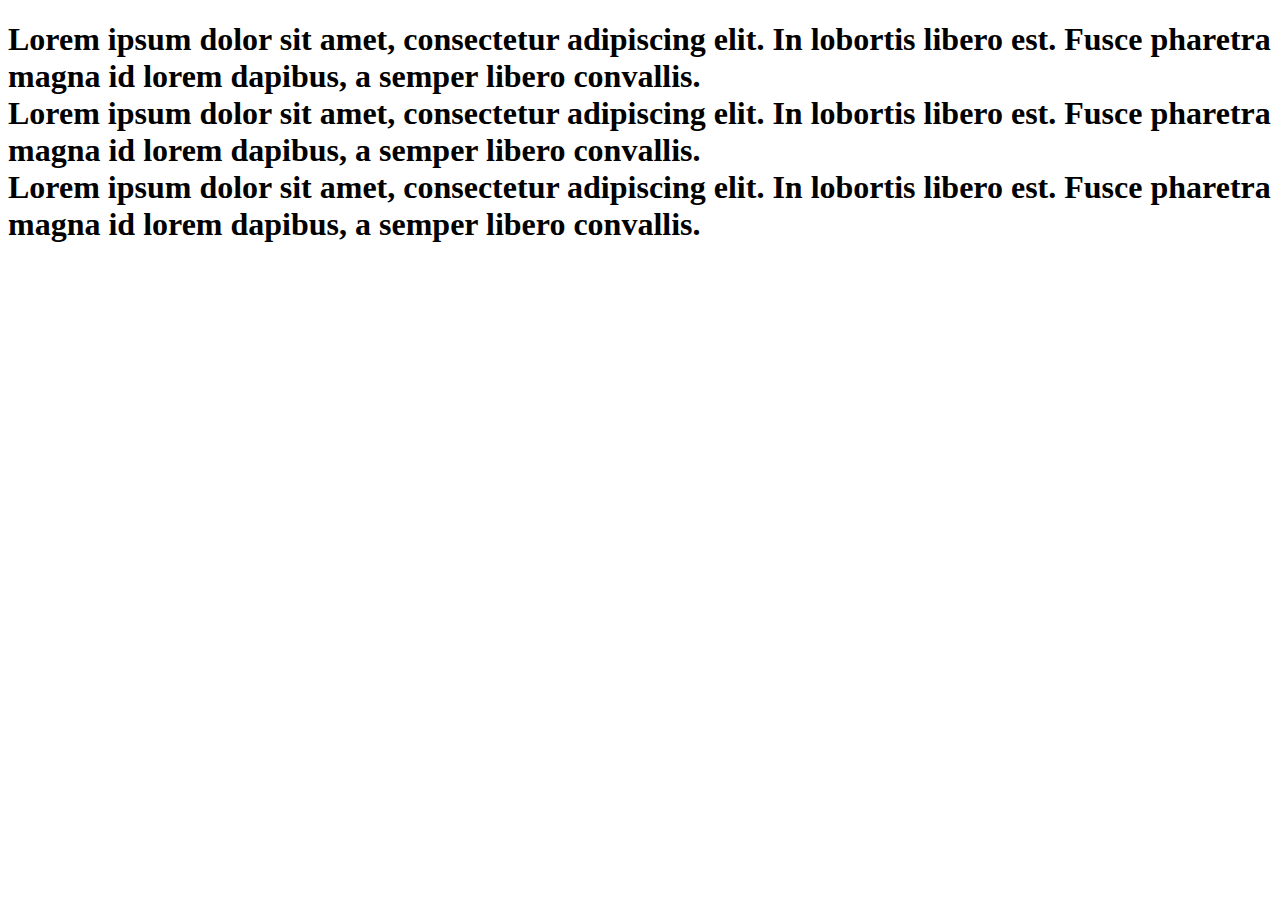
==== module2-solution/index.html @ bd701fad "html updated" ====
<!DOCTYPE html>
<html>
<head>
    <meta charset="utf-8">
    <meta http-equiv="X-UA-Compatible" content="IE=edge">
    <title>Module 2</title>
    <meta name="viewport" content="width=device-width, initial-scale=1">
    <link rel="stylesheet" type="text/css" media="screen" href="css/layout.css">
    <script src="main.js"></script>
</head>
<body>
    <h1>
        <section>Lorem ipsum dolor sit amet, consectetur adipiscing elit. In lobortis libero est. Fusce pharetra magna id lorem dapibus, a semper libero convallis.</section>
        <section>Lorem ipsum dolor sit amet, consectetur adipiscing elit. In lobortis libero est. Fusce pharetra magna id lorem dapibus, a semper libero convallis.</section>
        <section>Lorem ipsum dolor sit amet, consectetur adipiscing elit. In lobortis libero est. Fusce pharetra magna id lorem dapibus, a semper libero convallis.</section>
    </h1>
</body>
</html>
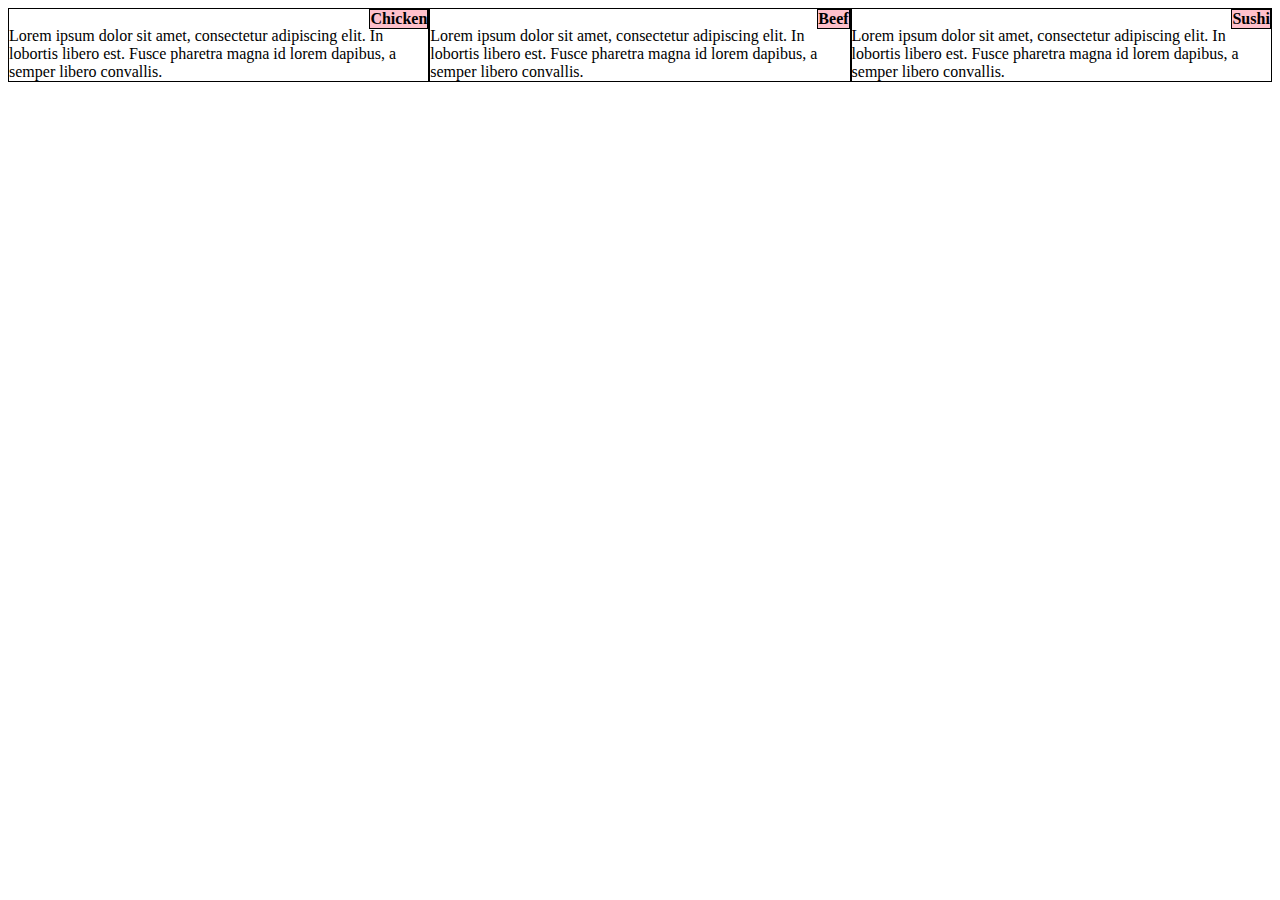
==== commit 97e6b9ef: "section titles added" ====
--- a/module2-solution/index.html
+++ b/module2-solution/index.html
@@ -9,10 +9,19 @@
     <script src="main.js"></script>
 </head>
 <body>
-    <h1>
-        <section>Lorem ipsum dolor sit amet, consectetur adipiscing elit. In lobortis libero est. Fusce pharetra magna id lorem dapibus, a semper libero convallis.</section>
-        <section>Lorem ipsum dolor sit amet, consectetur adipiscing elit. In lobortis libero est. Fusce pharetra magna id lorem dapibus, a semper libero convallis.</section>
-        <section>Lorem ipsum dolor sit amet, consectetur adipiscing elit. In lobortis libero est. Fusce pharetra magna id lorem dapibus, a semper libero convallis.</section>
-    </h1>
+    
+    <section class="col-lg-4 col-md-6">
+        <h4 id="chicken">Chicken</h4> <br>
+        Lorem ipsum dolor sit amet, consectetur adipiscing elit. In lobortis libero est. Fusce pharetra magna id lorem dapibus, a semper libero convallis.
+    </section>
+    <section class="col-lg-4 col-md-6">
+        <h4 id="beef">Beef</h4> <br>
+        Lorem ipsum dolor sit amet, consectetur adipiscing elit. In lobortis libero est. Fusce pharetra magna id lorem dapibus, a semper libero convallis.
+    </section>
+    <section class="col-lg-4 col-md-12">
+        <h4 id="sushi">Sushi</h4> <br>
+        Lorem ipsum dolor sit amet, consectetur adipiscing elit. In lobortis libero est. Fusce pharetra magna id lorem dapibus, a semper libero convallis.
+    </section>
+        
 </body>
 </html>--- a/module2-solution/css/layout.css
+++ b/module2-solution/css/layout.css
@@ -0,0 +1,128 @@
+* {
+    box-sizing: border-box;
+  }
+/* body{
+    position: relative;
+} */
+section{
+    margin-bottom: 15px;
+    border: 1px solid black;
+    position: relative;
+    
+
+}
+
+  /********** Large devices only **********/
+@media (min-width: 992px) {
+    .col-lg-1, .col-lg-2, .col-lg-3, .col-lg-4, .col-lg-5, .col-lg-6, .col-lg-7, .col-lg-8, .col-lg-9, .col-lg-10, .col-lg-11, .col-lg-12 {
+      float: left;
+      
+    }
+    .col-lg-1 {
+      width: 8.33%;
+    }
+    .col-lg-2 {
+      width: 16.66%;
+    }
+    .col-lg-3 {
+      width: 25%;
+    }
+    .col-lg-4 {
+      width: 33.33%;
+    }
+    .col-lg-5 {
+      width: 41.66%;
+    }
+    .col-lg-6 {
+      width: 50%;
+    }
+    .col-lg-7 {
+      width: 58.33%;
+    }
+    .col-lg-8 {
+      width: 66.66%;
+    }
+    .col-lg-9 {
+      width: 74.99%;
+    }
+    .col-lg-10 {
+      width: 83.33%;
+    }
+    .col-lg-11 {
+      width: 91.66%;
+    }
+    .col-lg-12 {
+      width: 100%;
+    }
+  }
+  /********** Tablet View **********/
+@media (min-width: 768px) and (max-width: 991px) {
+    .col-md-1, .col-md-2, .col-md-3, .col-md-4, .col-md-5, .col-md-6, .col-md-7, .col-md-8, .col-md-9, .col-md-10, .col-md-11, .col-md-12 {
+      float: left;
+      border: 1px solid green;
+    }
+    .col-md-1 {
+      width: 8.33%;
+    }
+    .col-md-2 {
+      width: 16.66%;
+    }
+    .col-md-3 {
+      width: 25%;
+    }
+    .col-md-4 {
+      width: 33.33%;
+    }
+    .col-md-5 {
+      width: 41.66%;
+    }
+    .col-md-6 {
+      width: 50%;
+    }
+    .col-md-7 {
+      width: 58.33%;
+    }
+    .col-md-8 {
+      width: 66.66%;
+    }
+    .col-md-9 {
+      width: 74.99%;
+    }
+    .col-md-10 {
+      width: 83.33%;
+    }
+    .col-md-11 {
+      width: 91.66%;
+    }
+    .col-md-12 {
+      width: 100%;
+    }
+}
+h4{
+    border: 1px solid black;
+
+}
+#chicken{
+    font-color: black;
+    background-color: pink;
+    position: absolute;
+    right: 0px;
+    margin-top: auto;
+    margin-bottom: 200px;
+}
+#beef{
+    font-color: black;
+    background-color: pink;
+    position: absolute;
+    right: 0px;
+    margin-top: auto;
+    float: right;
+}
+#sushi{
+    font-color: black;
+    background-color: pink;
+    position: absolute;
+    right: 0px;
+    margin-top: auto;
+    float: right;
+}